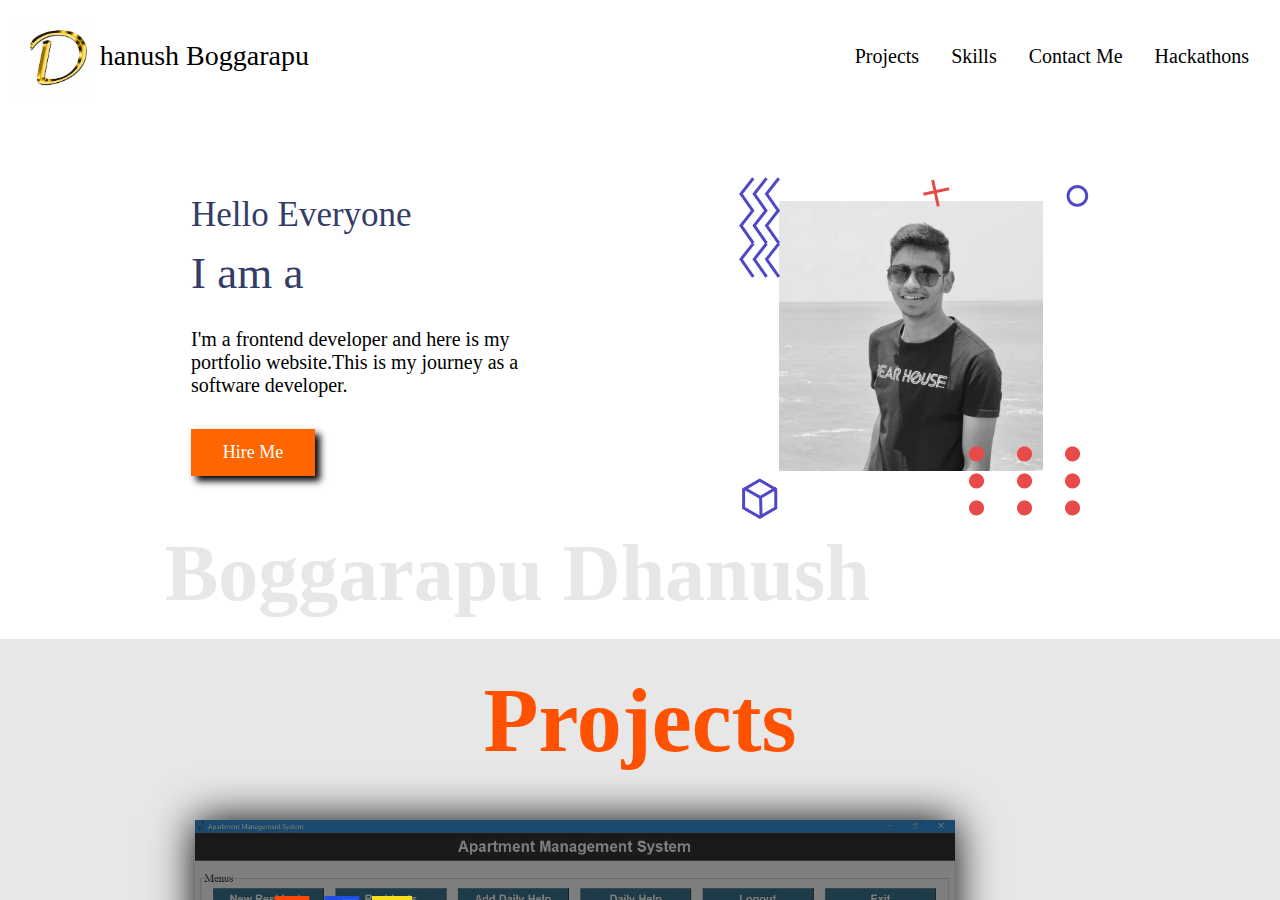
==== index.html @ 9b26f6d6 "Dhanush" ====
<!DOCTYPE html>
<html lang="en">

<head>
    <meta charset="UTF-8">
    <meta name="viewport" content="width=device-width, initial-scale=1.0">
    <link rel="stylesheet" href="style.css">
    <title>Portfolio Website - Boggarapu Dhanush</title>
</head>

<body>
    <div id="wrapper">
        <div class="container">
            <div class="navbar">

                <div class="logo-container">
                    <img src="indeximages/name.jpg" class="logo">
                    <div class="logo-text">
                        hanush Boggarapu
                    </div>
                </div>

                <div class="nav-items">
                    <div><a href="#projects">Projects</a></div>
                    <div><a href="#skills">Skills</a></div>
                    <div><a href="#contactme">Contact Me</a></div>
                    <div id="Hackathons"><a href="#hackathons">Hackathons</a></div>
                </div>
            </div>

            <div class="hero-section">
                <div class="faded-text">Boggarapu Dhanush</div>

                <div class="hero-section-left">
                    <div class="hero-section-heading">Hello Everyone</div>

                    <div class="hero-section-heading hero-section-sub-heading">
                        I am a <span class="role"></span>
                    </div>

                    <div class="hero-section-description">
                        I'm a frontend developer and here is my portfolio website.This is my
                        journey as a software developer.
                    </div>

                    <div class="btn-pink">Hire Me</div>
                </div>

                <div class="hero-section-right">
                    <div class="absolute icon icon-dots">
                        <img src="indeximages/dots.png" alt="">
                    </div>
                    <div class="absolute icon icon-cubes">
                        <img src="indeximages/cube.png" alt="">
                    </div>
                    <div class="absolute icon icon-circle">
                        <img src="indeximages/circle.png" alt="">
                    </div>
                    <div class="absolute icon icon-zigzak">
                        <img src="indeximages/zigzags.png" alt="">
                    </div>
                    <div class="absolute icon icon-plus">
                        <img src="indeximages/plus.png" alt="">
                    </div>
                    <div class="user-image">
                        <img src="indeximages/profileimg.jpeg" alt="">
                    </div>
                </div>
            </div>
        </div>

        <div class="project-section">
            <h1 class="page-header">Projects</h1>
            <div class="project-container project-content-left">
                <div class="project-card" id="project1">
                    <div class="project-number project-number-left">01</div>
                    <div class="project-content project-content-left">
                        <div class="project-skill-container">
                            <img class="project-skill" src="HTML.png" alt="">
                            <img class="project-skill" src="CSS.png" alt="">
                            <img class="project-skill" src="Javascript.svg" alt="">
                            <img class="project-skill" src="pythonlogo.png" alt="">
                            <img class="project-skill" src="sqllogo.png" alt="">
                        </div>
                        <h2 class="project-heading">Apartment Management System</h2>
                        <p class="sub-heading">It is a management website used to store and display data of residents
                            in an effective manner
                        </p>
                        <div class="btn-group">
                            <button class="btn-pink btn-project">Read More</button>
                            <a href="">
                                <i title="GitHubLink" class="fa-brands fa-github icon1"></i>
                            </a>
                            <a href="https://www.linkedin.com/in/b-dhanush-0bbb9a24a/">
                                <i title="LinkedinLink" class="fa-brands fa-linkedin icon2"></i>
                            </a>
                            <a href="">
                                <i title="LiveLink" class="fa-brands fa-facebook icon3"></i>
                            </a>
                        </div>
                    </div>
                </div>
                <div class="project-card" id="project2">
                    <div class="project-number project-number-right">02</div>
                    <div class="project-content project-content-right">

                        <div class="project-skill-container">
                            <img class="project-skill" src="HTML.png" alt="">
                            <img class="project-skill" src="CSS.png" alt="">
                            <img class="project-skill" src="Javascript.svg" alt="">
                            <img class="project-skill" src="pythonlogo.png" alt="">

                        </div>
                        <h2 class="project-heading">My Gallery</h2>
                        <p class="sub-heading">It is a website display images
                            in an user friendly manner
                        </p>
                        <div class="btn-group">
                            <button class="btn-pink btn-project">Read More</button>
                            <a href="">
                                <i title="GitHubLink" class="fa-brands fa-github icon1"></i>
                            </a>
                            <a href="https://www.linkedin.com/in/b-dhanush-0bbb9a24a/">
                                <i title="LinkedinLink" class="fa-brands fa-linkedin icon2"></i>
                            </a>
                            <a href="">
                                <i title="LiveLink" class="fa-brands fa-facebook icon3"></i>
                            </a>

                        </div>
                    </div>
                </div>
                <div class="project-card" id="project3">
                    <div class="project-number project-number-left">03</div>
                    <div class="project-content project-content-left">

                        <div class="project-skill-container">
                            <img class="project-skill" src="HTML.png" alt="">
                            <img class="project-skill" src="CSS.png" alt="">
                            <img class="project-skill" src="Javascript.svg" alt="">
                            <img class="project-skill" src="pythonlogo.png" alt="">
                            <img class="project-skill" src="sqllogo.png" alt="">

                        </div>
                        <h2 class="project-heading">Apartment Management System</h2>
                        <p class="sub-heading">It is a management website used to store and display data of residents
                            in an effective manner
                        </p>
                        <div class="btn-group">
                            <button class="btn-pink btn-project">Read More</button>
                            <a href="">
                                <i title="GitHubLink" class="fa-brands fa-github icon1"></i>
                            </a>
                            <a href="https://www.linkedin.com/in/b-dhanush-0bbb9a24a/">
                                <i title="LinkedinLink" class="fa-brands fa-linkedin icon2"></i>
                            </a>
                            <a href="">
                                <i title="LiveLink" class="fa-brands fa-facebook icon3"></i>
                            </a>
                        </div>
                    </div>
                </div>
                <div class="project-card" id="project4">
                    <div class="project-number project-number-right">04</div>
                    <div class="project-content project-content-right">

                        <div class="project-skill-container">
                            <img class="project-skill" src="HTML.png" alt="">
                            <img class="project-skill" src="CSS.png" alt="">
                            <img class="project-skill" src="jslogo.png" alt="">
                            <img class="project-skill" src="Javascript.svg" alt="">
                            <img class="project-skill" src="sqllogo.png" alt="">

                        </div>
                        <h2 class="project-heading">Apartment Management System</h2>
                        <p class="sub-heading">It is a management website used to store and display data of residents
                            in an effective manner
                        </p>
                        <div class="btn-group">
                            <button class="btn-pink btn-project">Read More</button>
                            <a href="">
                                <i title="GitHubLink" class="fa-brands fa-github icon1"></i>
                            </a>
                            <a href="https://www.linkedin.com/in/b-dhanush-0bbb9a24a/">
                                <i title="LinkedinLink" class="fa-brands fa-linkedin icon2"></i>
                            </a>
                            <a href="">
                                <i title="LiveLink" class="fa-brands fa-facebook icon3"></i>
                            </a>
                        </div>
                    </div>
                </div>
            </div>
        </div>
    </div>

    <script src="setup"></script>
    <script src="https://cdn.jsdelivr.net/npm/typed.js@2.0.12"></script>
    <script src="https://kit.fontawesome.com/58a810656e.js" crossorigin="anonymous"></script>
    <script>
        var typeData = new Typed(".role", {
            strings: [
                "Full Stack Developer",
                "Web Developer",
                "UI-UX Designer",
                "Frontend Developer",
                "Coder",
            ],
            loop: true,
            typeSpeed: 100,
            backSpeed: 80,
            backDelay: 1000,
        });

        const redirectButton = document.getElementById('Hackathons');

        // Add a click event listener to the button
        redirectButton.addEventListener('click', () => {
            // Redirect to the new HTML page
            window.location.href = 'Hackathons.html';
        });
    </script>
</body>

</html>
---- style.css ----
*{
    margin: 0px;
    padding: 0px;
    box-sizing: border-box;
}
#wrapper{
    height: 100vh;
    overflow-y: auto;
    overflow-x: hidden;
}
.container{
    width: 1250px;
    margin: 0 auto;
}
.navbar{
    display: flex;
    justify-content: space-between;
    align-items: center;
    padding-top: 1rem;
}
.logo{
    width: 80px;
}
.logo-container{
    display: flex;
    justify-content: baseline;
    align-items: center;
}
.logo-text{
    margin-left: 0.3rem;
    font-size: 28px;
}
.nav-items{
    display:flex;
    gap: 2rem;
    padding: 0 1rem;
    text-decoration: none;

}
a{
    text-decoration: none;
}
.nav-items div{
    font-size: 20px;
    font-weight: 500;
    cursor: pointer;
}
.nav-items div a{
    color: black;
}
.nav-items div:hover{
    transition:1s;
    font-weight: bold;
}
.user-image{
    display: flex;
    width: 350px;
    height:350px;
}
.hero-section{
    position: relative;
    display: flex;
    justify-content: center;
    align-items: center;
    gap: 0rem;
    margin: 4rem auto;
    padding:0 11rem;
    padding-bottom: 8rem;
}
.faded-text{
    user-select: none;
    font-size: 5em;
    color: rgb(231, 231, 231);
    position: absolute;
    bottom: 4%;
    left: 12%;
    font-weight: bold;
    transition: all 4s;

}
.hero-section-left{
    display: flex;
    flex-direction: column;
    justify-content: center;
    gap:1rem
}
.hero-section-heading{
    font-size: 35px;
    color: #343d68;
    font-weight:500;
}
.role{
    color: #4e45d5;
    font-weight: 500;
}
.hero-section-sub-heading{
    font-size: 45px;
    line-height: 45px;
}
.hero-section-description{
    margin-top: 1rem;
    margin-bottom: 1rem;
    width: 70%;
    font-weight: 500;
    font-size: 20px;
}
.btn-pink{
    background-color: rgb(255, 102, 0);
    width: fit-content;
    color: white;
    padding: 0.6rem 1.8rem;
    box-shadow: 5px 5px 7px 0px black;
    font-size: 18px;
    cursor: pointer;
    transition: all 0.5s;
    font-weight: 500;
    border: solid 3px transparent;
    position: relative;
    z-index: 1; 
}

.btn-pink::before{
    content: "";
    position: absolute;
    background-color: #fff;
    top: 0px;
    left: 0;
    right: 0;
    bottom: 0px;
    z-index: -1;
    transform: scaleX(0);
    transform-origin: left;
    transition: all 0.5s;
}

.btn-pink:hover::before{
    transform: scaleX(1);
    
}
.btn-pink:hover{
    border: solid 2px rgb(255, 94, 0);
    color: rgb(41, 40, 40);
}

#btn-bottom{
    display: none;
    text-align: center;
}

.hero-section-right{
    position: relative;
}
.absolute{
    position:absolute;
}
.user-image{
    padding: 2.5rem;
    filter: grayscale(1);
    transition: all 1s;
    animation: scaleImage 5s linear infinite;
}
.user-image img{
    z-index: -9;
}
@keyframes scaleImage{
    0%{
        filter: grayscale(0);
        transform: scale(1);
        box-shadow: 2px 2px 9px black;
         
    }
    50%{
        filter: grayscale(0);
        transform: scale(1.1);
        box-shadow: 3px 3px 10px black;
    }
    100%{
        filter: grayscale(0.5);
        transform: scale(1);
        box-shadow: 3px 3px 10px black;
    }
}

.icon-dots{
    z-index:9;
    bottom: -1rem;
    right:0;
    animation-name: dotsAnimation;
    animation-duration: 5s;
    animation-iteration-count: infinite;
}
@keyframes dotsAnimation {
    0%{
        transform: translateY(0px);
    }
    50%{
        transform: translateY(-15px);
    }
    100%{
        transform: translateY(0px);
    }

}

.icon-cubes{
    z-index:9;
    bottom: -0.8rem;
    animation-name: cubeRotate;
    animation-duration: 3s;
    animation-iteration-count: infinite;
}
@keyframes cubeRotate {
    0%{
        transform: translateY(0px);
    }
    50%{
        transform: translateY(-15px);
    }
    100%{
        transform: translateY(0px);
    }

}

.icon-circle{
    z-index:9;
    right: 0;
    top: 1.5rem;
    animation-name: cubeRotate;
    animation-duration: 3s;
    animation-iteration-count: infinite;
}
@keyframes cubeRotate {
    0%{
        transform: translateY(0px);
    }
    50%{
        transform: translateY(-15px);
    }
    100%{
        transform: translateY(0px);
    }

}

.icon-plus{
    z-index:9;
    right: 8.5rem;
    top: 1rem;
    animation-name: plusRotate;
    animation-duration: 3s;
    animation-iteration-count: infinite;
}
@keyframes plusRotate {
    0%{
        transform: translateY(0px);
    }
    50%{
        transform: translateY(-15px);
    }
    100%{
        transform: translateY(0px);
    }

}

.icon-zigzak{
    z-index:9;
    top: 1rem;
    animation-name: zigRotate;
    animation-duration: 3s;
    animation-iteration-count: infinite;
}
@keyframes zigRotate {
    0%{
        transform: translateY(0px);
    }
    50%{
        transform: translateY(-15px);
    }
    100%{
        transform: translateY(0px);
    }

}
.project-section{
    background-color: rgb(231, 231, 231);
    margin-top: -4rem;
}
.page-header{
    color: rgb(255, 81, 0);
    font-size: 90px;
    text-align: center;
    padding-top: 30px;
}
.project-container{
    max-width: 890px;
    margin: 0 auto;
    padding: 3rem 0;
    display: flex;
    flex-direction: column;
    gap: 120px;    
}
.project-card{
    background-image: url(Capture.JPG);
    width: 760px;
    height: 365px;
    background-size:cover;
    background-repeat:no-repeat ;
    position: relative;
    box-shadow: 0px 0px 40px black;
}
.project-card::after{
    content: "";
    position: absolute;
    top: 0;
    left: 0;
    right: 0;
    bottom: 0;
    background-color: #2b2b2b9a;
    z-index: 1;
}
.project-card::before{
    content: "";
    position: absolute;
    top: 0;
    left: 0;
    right: 0;
    bottom: 0;
    background:linear-gradient(45deg, #343d68, #343d68be, #343d687c);
    transform: scaleX(0);
    transform-origin: left;
    transition: all 0.8s;
    z-index: 2;
}
.project-card:hover::before{
    transform: scaleX(1);
}
.project-number{
    position: absolute;
    font-weight: 600;
    font-size: 190px;
    color: rgb(235, 235, 235);
    z-index:2;
    display: none;
}
.project-card:hover .project-number{
    display: block;
}
.project-number-right{
    left: -40px;
    top: -45px;
}
.project-number-left{
    right: -40px;
    top: -45px;
}
.project-skill{
    width: 40px;
    z-index: 1;
}
#project1{
    background-image: url(Capture.JPG);
    margin-right:120px ;
}
#project2{
    background-image: url(Capture1.JPG);
    margin-left:120px ;
}
#project3{
    background-image: url(calc.JPG);
    margin-right:120px ;
}
#project4{
    background-image: url(project3.JPG);
    margin-left:120px ;
}
.project-content{
    position: absolute;
    gap: 1em;
    display: flex;
    flex-direction: column;
    color: white;
    padding: 1em;
    bottom: 15%;
    z-index: 5;
    transition: all 0.4s;

}
.project-skill-container{
    width: 60%;
    display: flex;
    gap: 10px;
    flex-wrap: wrap;
}
.project-heading{
    font-size: 30px;
    font-weight: bold;
    line-height: 3rem;
}
.project-content-left{
    left: 8%;
}
.project-content-right{
    left: 35%;
}
.sub-heading{
    width: 70%;
    font-size: 16px;
    font-style: italic;
}

.icon1{
    cursor: pointer;
    color: white;
    font-size: 30px;
}
.icon2{
    cursor: pointer;
    color: white;
    font-size: 30px;
}
.icon3{
    cursor: pointer;
    color: white;
    font-size: 30px;
}
.btn-group{
    display: flex;
    gap: 0.9rem;
    align-items: center;
}
.btn-project:hover{
    border: none;

}
.icon1:hover{
    color:black ;
}
.icon2:hover{
    color: #06519c;
}
.icon3:hover{
    color: rgb(30, 127, 255);
}
.project-card:hover .project-content{
    transform: scale(1.1);
}
@media all and (max-width:1275px){
    *{
        margin: 0;
    }
    .container{
        width: 1000px;
        margin: 0 auto;
    }
    .hero-section{
        flex-direction: column;
        gap: 3rem;
        margin: 4rem auto;
        padding:0 11rem;
        padding-bottom: 8rem;
    }
    .hero-section-left{
        display: flex;
        flex-direction: column;
        justify-content: center;
        gap:2rem;
        font-size: 30px;
    }
    .faded-text{
        user-select: none;
        font-size: 3em;
        color: rgb(231, 231, 231);
        position: absolute;
        bottom: 4%;
        left: 12%;
        font-weight: bold;
        transition: all 3s;
    
    }
    .hero-section-right{
        margin: 2rem;
        align-self: start;
        right: 135;
        
    }
    .user-image{
        display: flex;
        width: 400px;
        height:400px;
    }
    #project1{
        background-image: url(Capture.JPG);
        display: flex-start;

    }
    #project2{
        background-image: url(Capture1.JPG);
        display: flex-start;
    }
    #project3{
        background-image: url(calc.JPG);
        margin-right:120px;
    }
    #project4{
        background-image: url(project3.JPG);
        margin-left:120px;
    }

}
.gallery{
    display:flex;
    flex-wrap: wrap;
    justify-content: space-between;
}
.card{
    width:32%;
    position:relative;
    margin-bottom: 20px;
    border-radius: 10px;
    overflow: hidden;
}
.card img{
    width: 100%;
    height:100%;
    filter: grayscale(0%);
    object-fit: cover;
    box-shadow: 0 0 20px #333;
}
.card:hover{
    z-index: 1;
    transform:scale(1.1);
    filter: drop-shadow(0 0 20px #333);
    transition: 0.3s;
}
.card:hover img{
    filter: grayscale(0%);
}
.card figcaption{
    position: absolute;
    text-align: left;
    align-items: end;
    bottom:0;
    left:0;
    padding: 20px;
    width: 100%;
    height:20%;
    color: white;
    opacity: 0;
    font-weight: 500;
    transition: 0.3s;
}
.card:hover figcaption{
    opacity:1;
    transform: scale(1.03);
}
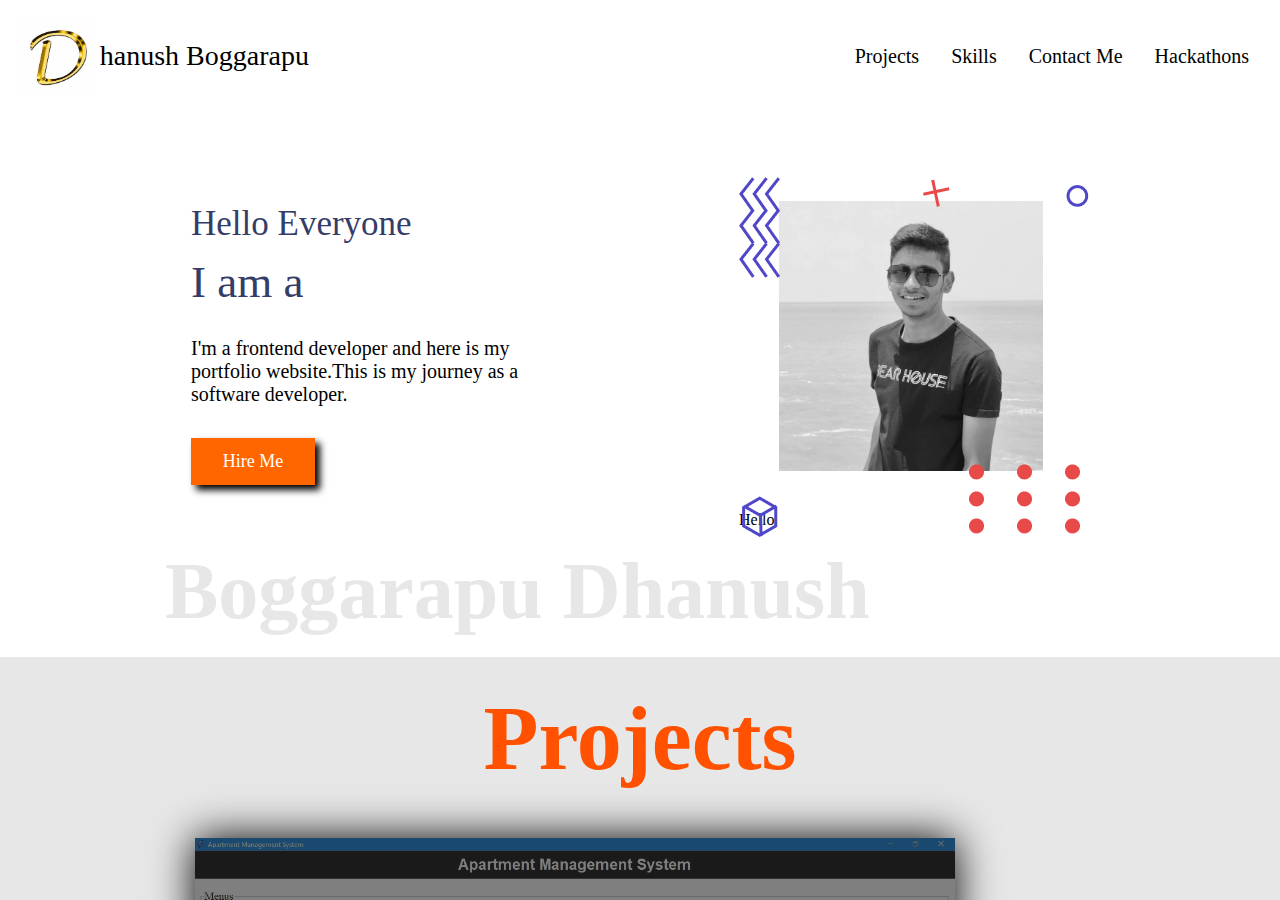
==== commit 40cc6b10: "10a" ====
--- a/index.html
+++ b/index.html
@@ -65,6 +65,7 @@
                     <div class="user-image">
                         <img src="indeximages/profileimg.jpeg" alt="">
                     </div>
+                    Hello
                 </div>
             </div>
         </div>
